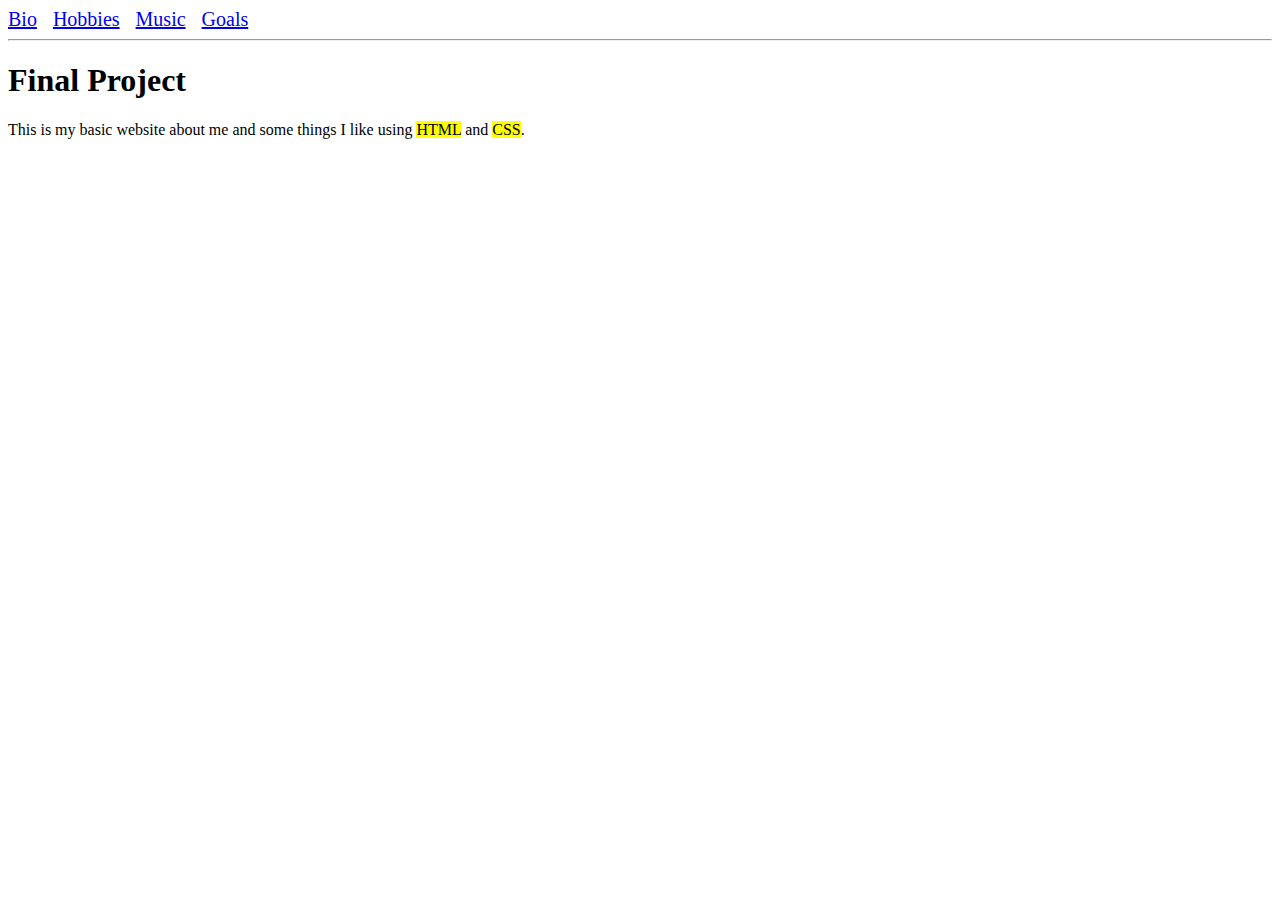
==== index.html @ 874dbe49 "Update index.html" ====
<!DOCTYPE html>
<html>
    <head>
        <title>Hub</title>
    <link rel="stylesheet" href="mystyle.css">
    </head>

<body>
    <a style="font-size: 20px" href="https://Daboulch.github.io/daboulch.github.io/IT1000Bio.html">Bio</a>&nbsp&nbsp&nbsp
    <a style="font-size: 20px" href="file:///C:/Users/Daniel/Documents/Visual%20Studio/IT1000Final/IT1000Hobbies.html">Hobbies</a>&nbsp&nbsp&nbsp
    <a style="font-size: 20px" href="file:///C:/Users/Daniel/Documents/Visual%20Studio/IT1000Final/IT1000Music.html">Music</a>&nbsp&nbsp&nbsp
    <a style="font-size: 20px" href="file:///C:/Users/Daniel/Documents/Visual%20Studio/IT1000Final/IT1000Goals.html">Goals</a>
    <hr>

    <h1>Final Project</h1>
    <p>This is my basic website about me and some things I like using <mark>HTML</mark> and <mark>CSS</mark>.</p>
</body>
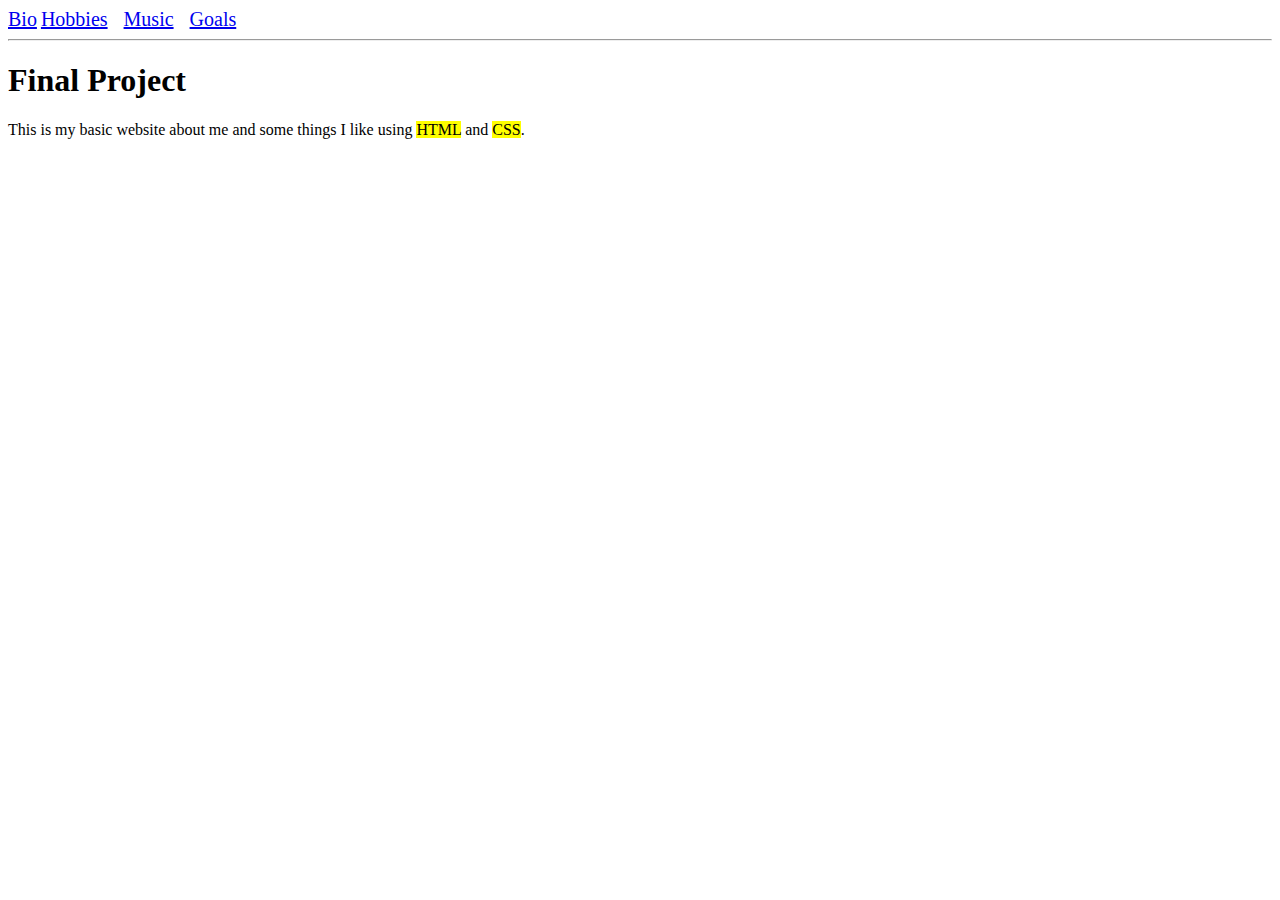
==== commit fbb70d2a: "Update index.html" ====
--- a/index.html
+++ b/index.html
@@ -6,7 +6,7 @@
     </head>
 
 <body>
-    <a style="font-size: 20px" href="https://Daboulch.github.io/daboulch.github.io/IT1000Bio.html">Bio</a>&nbsp&nbsp&nbsp
+    <a style="font-size: 20px" href="https://Daboulch.github.io/daboulch.github.io/IT1000Bio.html">Bio</a>
     <a style="font-size: 20px" href="file:///C:/Users/Daniel/Documents/Visual%20Studio/IT1000Final/IT1000Hobbies.html">Hobbies</a>&nbsp&nbsp&nbsp
     <a style="font-size: 20px" href="file:///C:/Users/Daniel/Documents/Visual%20Studio/IT1000Final/IT1000Music.html">Music</a>&nbsp&nbsp&nbsp
     <a style="font-size: 20px" href="file:///C:/Users/Daniel/Documents/Visual%20Studio/IT1000Final/IT1000Goals.html">Goals</a>
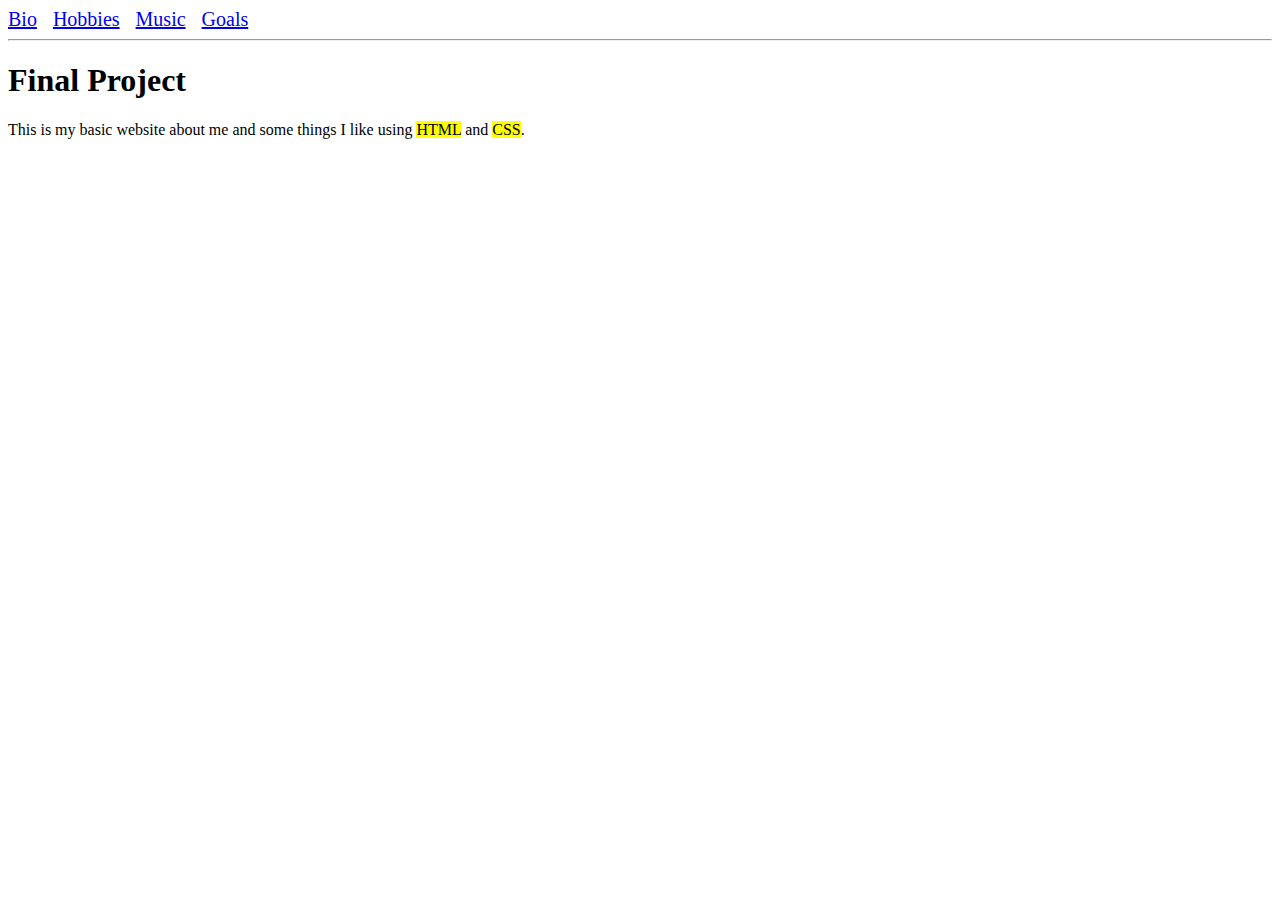
==== commit dc528e1d: "Update index.html" ====
--- a/index.html
+++ b/index.html
@@ -1,15 +1,15 @@
 <!DOCTYPE html>
 <html>
     <head>
-        <title>Hub</title>
+        <title>Index</title>
     <link rel="stylesheet" href="mystyle.css">
     </head>
 
 <body>
-    <a style="font-size: 20px" href="https://Daboulch.github.io/daboulch.github.io/IT1000Bio.html">Bio</a>
-    <a style="font-size: 20px" href="file:///C:/Users/Daniel/Documents/Visual%20Studio/IT1000Final/IT1000Hobbies.html">Hobbies</a>&nbsp&nbsp&nbsp
-    <a style="font-size: 20px" href="file:///C:/Users/Daniel/Documents/Visual%20Studio/IT1000Final/IT1000Music.html">Music</a>&nbsp&nbsp&nbsp
-    <a style="font-size: 20px" href="file:///C:/Users/Daniel/Documents/Visual%20Studio/IT1000Final/IT1000Goals.html">Goals</a>
+    <a style="font-size: 20px" href="https://Daboulch.github.io/daboulch.github.io/IT1000Bio.html">Bio</a>&nbsp&nbsp&nbsp
+    <a style="font-size: 20px" href="https://Daboulch.github.io/daboulch.github.io/IT1000Hobbies.html">Hobbies</a>&nbsp&nbsp&nbsp
+    <a style="font-size: 20px" href="https://Daboulch.github.io/daboulch.github.io/IT1000Music.html">Music</a>&nbsp&nbsp&nbsp
+    <a style="font-size: 20px" href="https://Daboulch.github.io/daboulch.github.io/IT1000Goals.html">Goals</a>
     <hr>
 
     <h1>Final Project</h1>
